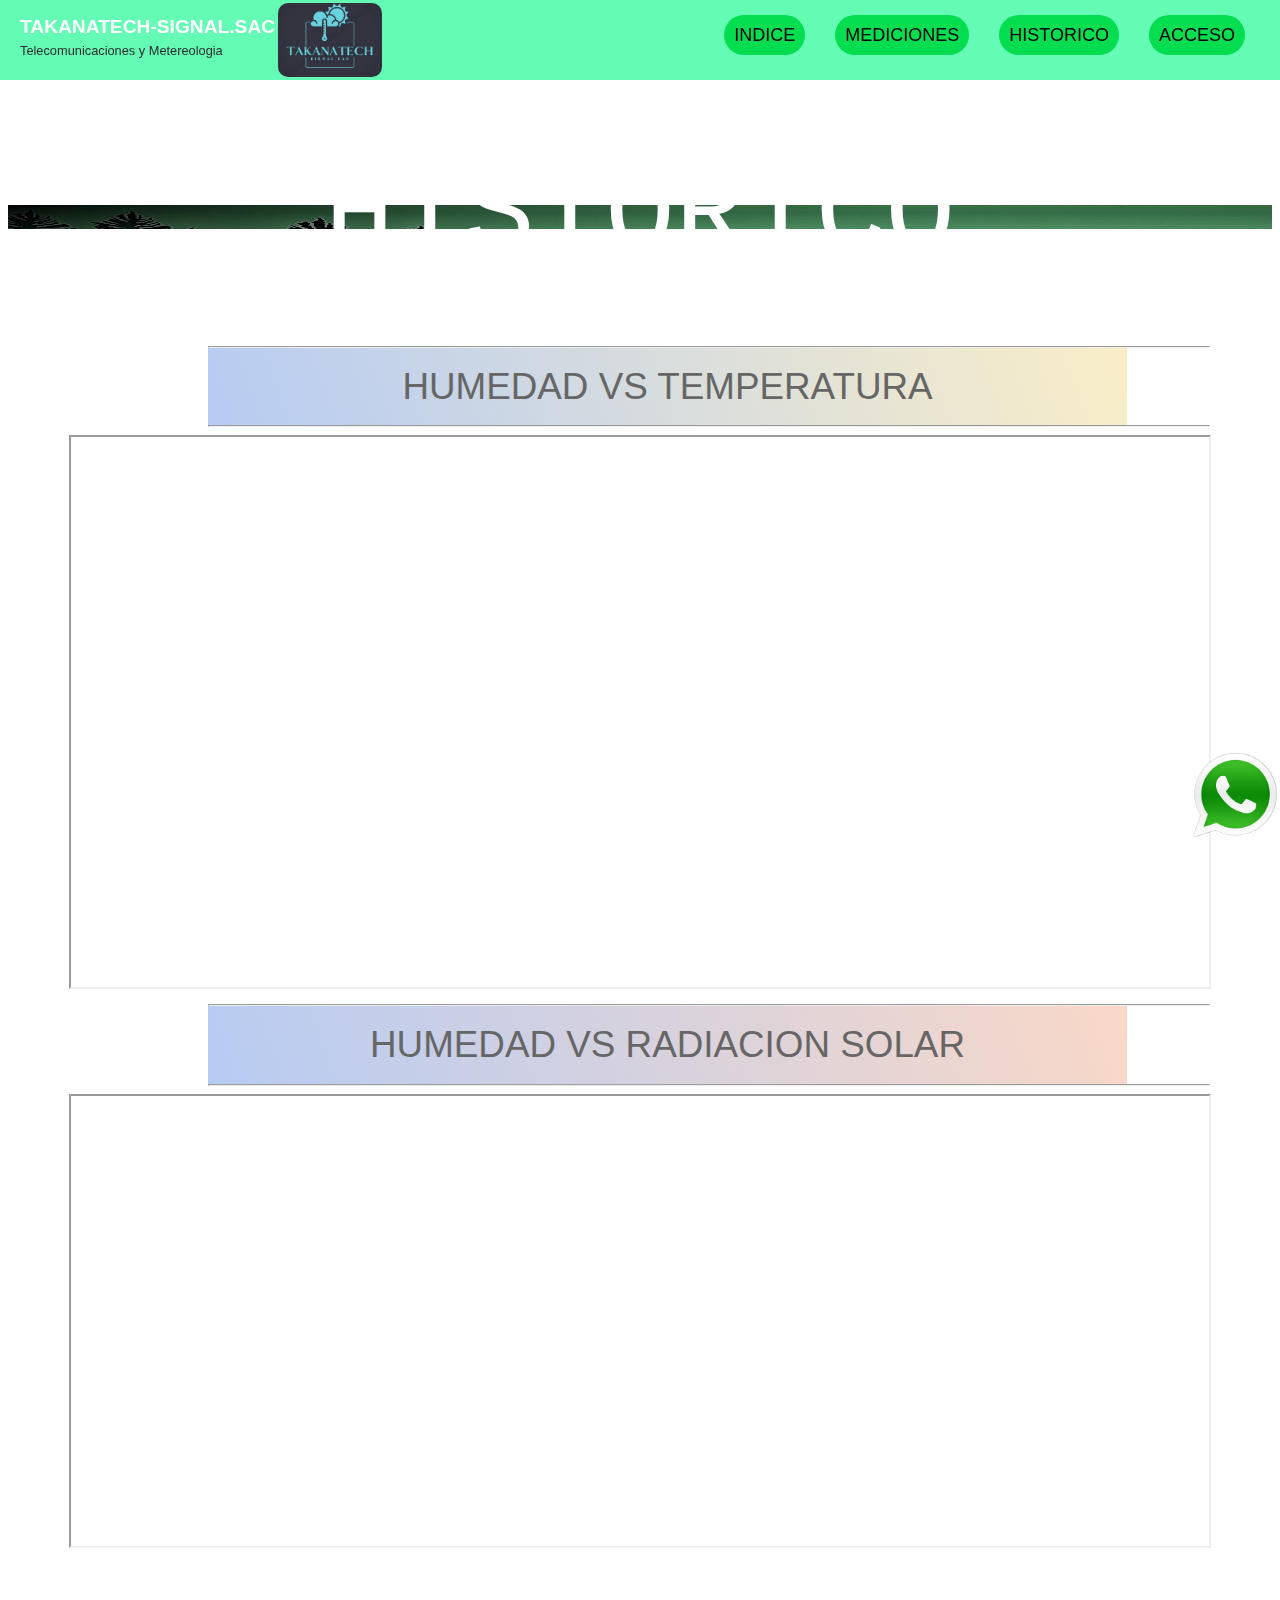
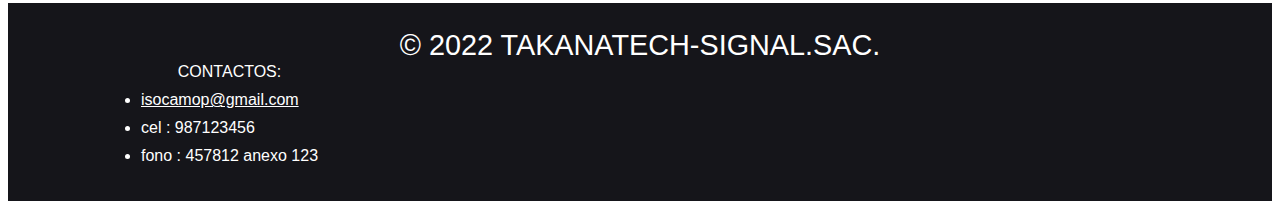
==== Historico.html @ 100c00e5 "commit" ====
<!DOCTYPE html>
<html lang="es">
<head>
<title>TAKANATECH-SIGNAL | EMPRESA</title>
<meta charset="utf-8">
<link rel="stylesheet" href="css/estilox.css">
<link rel="shortcut icon" href="imagen/logo.jpg" />
<link href="https://cdn.jsdelivr.net/npm/bootstrap@5.2.2/dist/css/bootstrap.min.css"
     rel="stylesheet"
    integrity="sha384-Zenh87qX5JnK2Jl0vWa8Ck2rdkQ2Bzep5IDxbcnCeuOxjzrPF/et3URy9Bv1WTRi" 
    crossorigin="anonymous">
<!-- Bootstrap core CSS -->
<!-- <link href="css/bootstrap.min.css" rel="stylesheet"> -->
</head>
<body>
<header id="main-header">
    <img src="./imagen/logo.jpg" width="104" id="logo" />
		<a id="logo-header" href="index.html">
			<span class="site-name">TAKANATECH-SIGNAL.SAC</span>
			<span class="site-desc">Telecomunicaciones y Metereologia</span>  
		</a> <!-- / #logo-header -->
        
		<nav>
			<ul>
				<li><a href="index.html">INDICE</a></li>
				<li><a href="Medicion.html">MEDICIONES</a></li>
				<li><a href="Historico.html">HISTORICO</a></li>
                <li><a href="acceso.html">ACCESO</a></li>
			</ul>
		</nav>
</header><!-- / #main-header -->
<a title="wasa" href="whatsapp.html"><img src="imagen/logo-wasap.png" width=150 alt="wasa" id="logo-wasa"/></a>

<a title="wasa" href="https://www.whatsapp.com/"><img src="imagen/logo-wasap.png" width=150 alt="wasa" id="logo-wasa"/></a>

<h3 id="titulo">HISTORICO</h3>
<!--------------  inicio del contenido --------------->
<center>
<div id="titulo_5">
<hr width="1000">
<h1>HUMEDAD VS TEMPERATURA </h1>
<hr width="1000">
</div>
<section> 
        
    <iframe name="formularios" style="width: 90%; height: 550px" src="grafica_hum_temp.php" >                      
    
    </iframe>         

</section>
<div id="titulo_6">
<hr width="1000">
<h1>HUMEDAD VS RADIACION SOLAR </h1>
<hr width="1000">
</div>
<section> 
        
    <iframe name="formularios" style="width: 90%; height: 450px" src="index.php" >                      
    
    </iframe>         

</section>
</center>

<!--------------  fin del contenido --------------->

<br>
<br>

<footer id="main-footer">
		<p>&copy; 2022 <a > TAKANATECH-SIGNAL.SAC. </a></p>

       

        <table class="en_pie" >
        <center>
            <tr>
                <td align="center">CONTACTOS:</td>
               
            </tr>
            <tr>
                <td align="left"><li><a href="#"> isocamop@gmail.com </a></li></td>
               
            </tr>
            <tr>
                <td align="left"><li> cel : 987123456 </li></td>
            </tr>
            <tr>
                <td align="left"><li> fono : 457812 anexo 123  </li></td>
            </tr>
        </center>
        </table>
</footer> <!-- / #main-footer -->

<script src="https://cdn.jsdelivr.net/npm/bootstrap@5.2.2/dist/js/bootstrap.min.js" 
integrity="sha384-IDwe1+LCz02ROU9k972gdyvl+AESN10+x7tBKgc9I5HFtuNz0wWnPclzo6p9vxnk" 
crossorigin="anonymous"></script>
</body>
</html>
---- css/estilox.css ----
/*-------define estilo general---------- */
body {   

	font-family: Helvetica, Arial, sans-serif;
	color: #666;
	background: #ffffff; 
	line-height: 1.5em;
	padding-top: 80px; /* Relleno superior igual a la altura de la cabecera*/
	
}
.fondo{
    background-image: url(../imagen/fondo8.jpg);
    
}
h1 {
	font-size: 2.3em;
	line-height: 1.3em;
	margin: 15px 0;
	text-align: center;
	font-weight: 300;
}


/* ------define estilo de la cabezera------- */

#main-header {
	background: #333;
	color: white;
	height: 70px;
}	
	#main-header a {
		color: rgb(0, 0, 0);
	}
#logo{
    margin: 3px;
    border-radius: 10px;
}
/*
 * Logo
 */
#logo-header {
	float: left;
	padding: 15px 0 0 20px;
	text-decoration: none;
}
	#logo-header:hover {
		color: #ffffff; /* define color de logo*/
	}
	
	#logo-header .site-name {
		display: block;
		font-weight: 700;
		font-size: 1.2em;
	}
	
	#logo-header .site-desc {
		display: block;
		font-weight: 300;
		font-size: 0.8em;
		color: rgb(45, 45, 45);
	}

/*
 * Navegación
 */
nav {
	float: right;
}
	nav ul {
		margin: 0;
		padding: 0;
		list-style: none;
		padding-right: 20px;
	}
	
		nav ul li {
			display: inline-block;
			line-height: 40px;
            
            background-color: #03dd4f;
            font-family: Arial, sans-serif;
			float: left;
            font-size: 18px;
            margin: 15px;
            border-radius: 20px;
                
		}
			
			nav ul li a {
				display: block;
				padding: 0 10px;
				text-decoration: none;
                
			}
			
				nav ul li a:hover {
					background: #5ff133;
                    border-radius: 20px;
				}
/* ------------aplicando estilo al contenido---------- */                
#titulo{     
    width: 100%;
    background-image: url(../imagen/fondo12.jpg);
    font-size: 7.3em;
	color:#ffffff;
    font-family: 'Courier New', Courier, monospace;
	text-align: center;
	font-weight: 300;
}

p {
	margin:  0 1.7em 0;
    font-size: 1.8em;
}

img {
	max-width: 100%;
	height: auto;
}
			



/*define video */


#fotopromo{
	position: static;
  	top: 5px;
  	left: 5px;
	  padding-top: 8px
}

#fotoPROMO{
    display: inline-block;
}
.foto2{
    border-radius: 30px;
}
#id-logo{
	position: static;
  	top: 3px;
  	margin: 3px;
   

}
/*define parafos*/


#logo-wasa{

	position: fixed;
  	bottom: 60px;
  	right: 0;
  	width: 90px;
  	/*border: 3px solid #73AD21;*/
}




	/* -----------define estilo de pie de pagina------------*/

	#main-footer {
		
		background: rgb(21, 21, 26);
		color: rgb(255, 255, 255);
		text-align: center;
		padding: 30px;
		
	}
		#main-footer p {
			margin: 0;
            color: white;
		}
		
		#main-footer a {
			color: white;
		}
	

	.en_pie{
		margin-left: 100px;
        text-align: center;
	}
/* ---------Para fijar  la cabecera -------*/

#main-header {
	background: rgba(68, 250, 165, 0.832);
	color: rgb(0, 0, 0);
	height: 80px;
	
	width: 100%; /* hacemos que la cabecera ocupe el ancho completo de la página */
	left: 0; /* Posicionamos la cabecera al lado izquierdo */
	top: 0; /* Posicionamos la cabecera pegada arriba */
	position: fixed; /* Hacemos que la cabecera tenga una posición fija */}


section{
	width: 100%;
    background: #ffffff;
    height: 100%;
}
#informacion{
	width: 100%;
    background: #a64cf060;
    height: 100%;
}
#img{
	float: left;
	margin:30px;
	width: 700px;
	height: 400px;
  }

#img1{
  float: left;
  margin:40px;
  width: 700px;
}

#img2{
	float: right;
	margin-right: 50px;
	width: 650px;
    margin-top: 50px;
  }

#titulo_1{
    background-color: #b19c002b;
    margin-right: 145px;
    margin-left: 200px;
}

#titulo_2{
    background-color: #0067b12b;
    margin-right: 145px;
    margin-left: 200px;
}

#titulo_3{
    background-color: #00abb12b;
    margin-right: 145px;
    margin-left: 200px;
}

#titulo_4{
    background-color: #e04d1c2b;
    margin-right: 145px;
    margin-left: 200px;
}
#titulo_5{
    background: linear-gradient(70deg, rgba(11, 82, 214, 0.299), rgba(231, 181, 15, 0.23));

    margin-right: 145px;
    margin-left: 200px;
}
#titulo_6{
    background: linear-gradient(70deg, rgba(11, 82, 214, 0.299), rgba(231, 87, 15, 0.23));
    margin-right: 145px;
    margin-left: 200px;
}

/* ---------Formulario -------*/
/*
#foto {
	margin-left: 30px;
	margin-top: 20px;
	padding: 0;
	width:100px;

}
*/	
main{
    width: 100%;
    padding: 150px;
    margin: auto;
    
}

.contenedor__todo{
    width: 100%;
    max-width: 900px;
    margin: auto;
    position: relative;
}

.caja__trasera{
    width: 100%;
	height: 400px;
    padding: 20px 20px;
    display: flex;
    justify-content: center;
    -webkit-backdrop-filter: blur(10px);
    backdrop-filter: blur(10px);
    background-color: rgba(0, 255, 17, 0.5);
    border-radius: 60px;
}

.caja__trasera div{
    margin: 100px 40px;
    color: white;
    transition: all 500ms;
}


.caja__trasera div p,
.caja__trasera button{
    margin-top: 30px;
	color: #000000;
}

.caja__trasera div h3{
    font-weight: 400;
    font-size: 30px;
}

.caja__trasera div p{
    font-size: 25px;
    font-weight: 300;
}

.caja__trasera button{
    padding: 10px 40px;
    border: 2px solid #fff;
    font-size: 14px;
    background: transparent;
    font-weight: 600;
    cursor: pointer;
    color: white;
    outline: none;
    transition: all 300ms;
}

.caja__trasera button:hover{
    background: rgb(0, 67, 14);
    color: #fafafa;
}

/*Formularios*/

.contenedor__login-register{
    display: flex;
    align-items: center;
    width: 100%;
    max-width: 380px;
    position: relative;
    top: -185px;
    left: 10px;

    /*La transicion va despues del codigo JS*/
    transition: left 500ms cubic-bezier(0.175, 0.885, 0.320, 1.275);
}

.contenedor__login-register form{
    width: 100%;
    width: 400px;
    padding: 70px 20px;
    background: rgb(255, 255, 255);
    position: absolute;
	border-radius: 30px;
}


.contenedor__login-register form h5{
    margin: 0;
    height: 40px;
    font-size: 26px;
    text-align: center;
    margin-bottom: 50px;
    border-bottom: 1px solid;
    color: #000000;
}
.contenedor__login-register form #etiqueta{
	font-size: 16px;
}


.contenedor__login-register form input{
    width: 100%;
    border: 1px solid #071500fa;
    margin-bottom: 25px;
    padding: 11px 10px;
    background: #fbff87;
    font-size: 16px;
    font-weight: bold;
    outline: none;
}

.contenedor__login-register form button{
    padding: 10px 40px;
    border: none;
    font-size: 16px;
    background: #00b129;
    font-weight: 600;
    cursor: pointer;
    color: white;
    outline: none;
    width: 100%;
}

.contenedor__login-register form button:hover{
    background: rgb(101, 246, 85);
    color:#fff
}


.formulario__login{
    opacity: 1;
    display: block;
}
.formulario__register{
    display: none;
}



@media screen and (max-width: 850px){

    main{
        margin-top: 50px;
    }

    .caja__trasera{
        max-width: 350px;
        height: 300px;
        flex-direction: column;
        margin: auto;
    }

    .caja__trasera div{
        margin: 0px;
        position: absolute;
    }


    /*Formularios*/

    .contenedor__login-register{
        top: -10px;
        left: -5px;
        margin: auto;
    }

    .contenedor__login-register form{
        position: relative;
    }
}
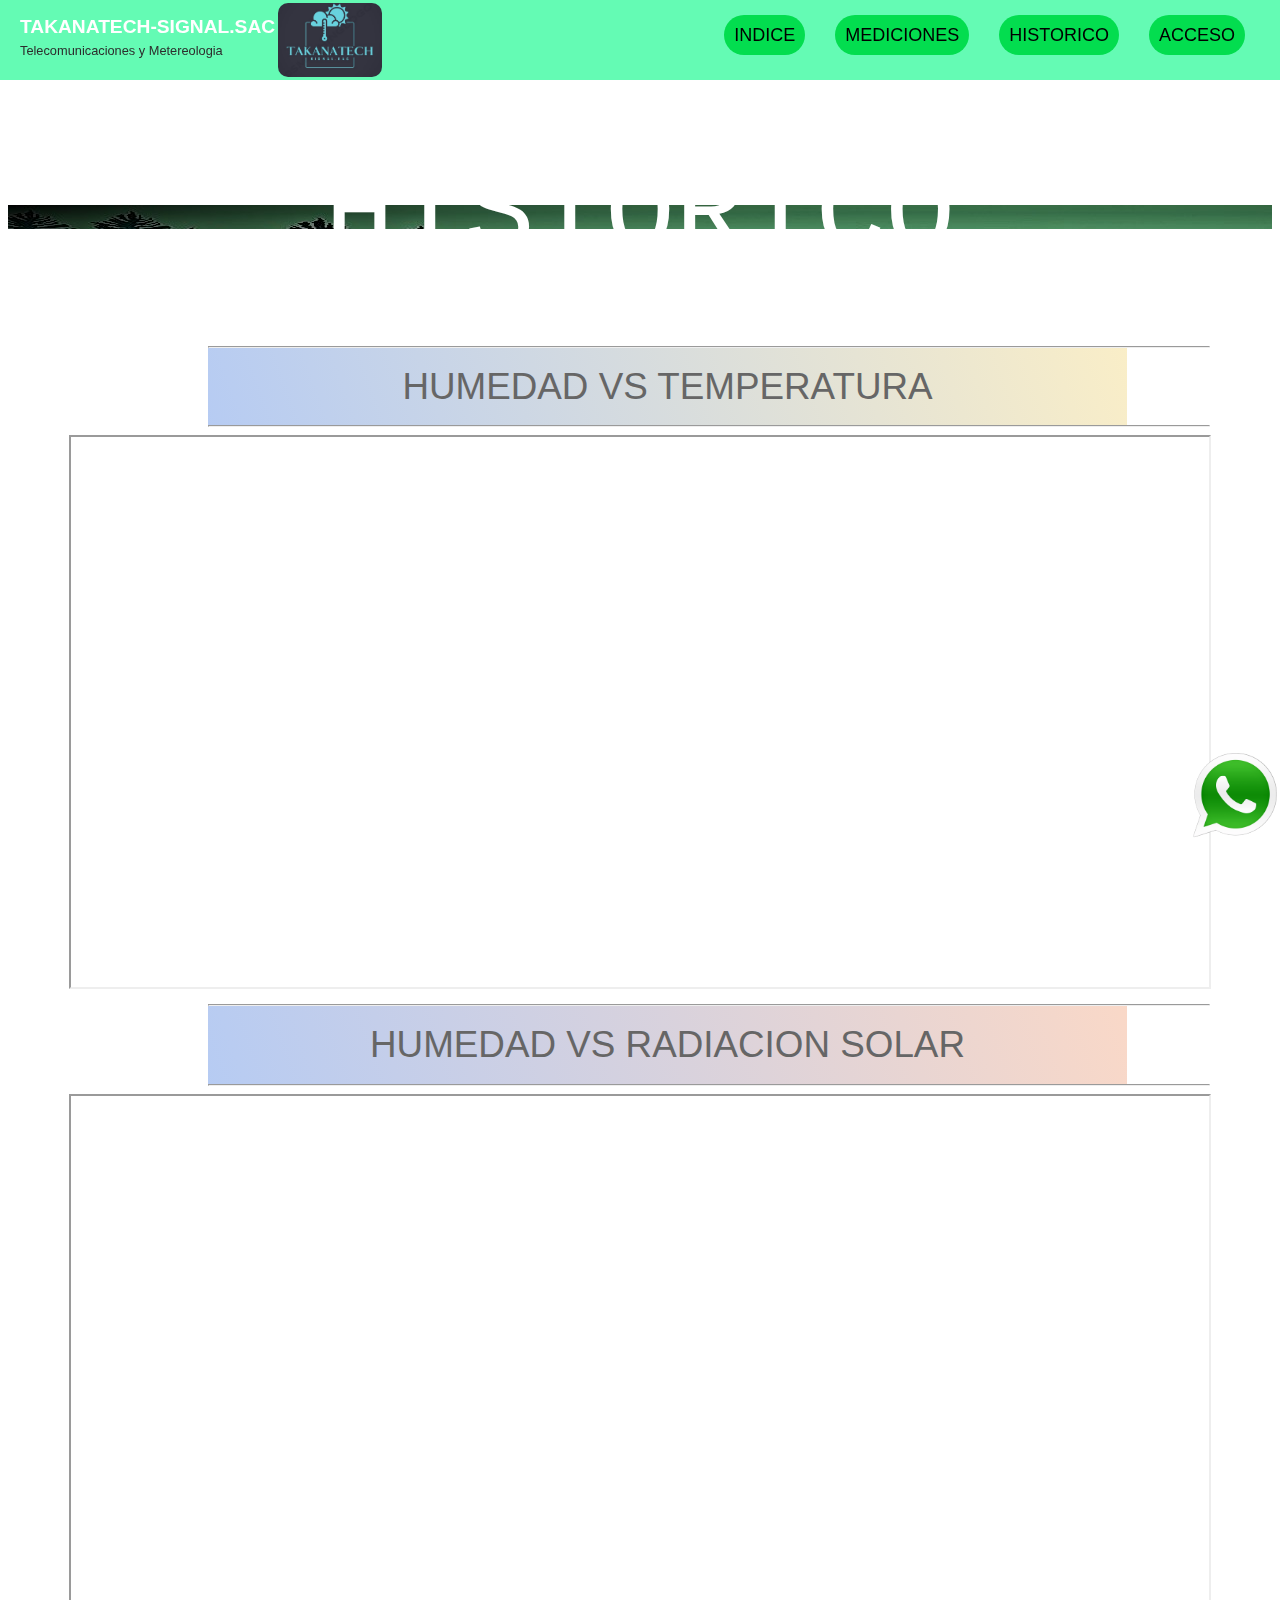
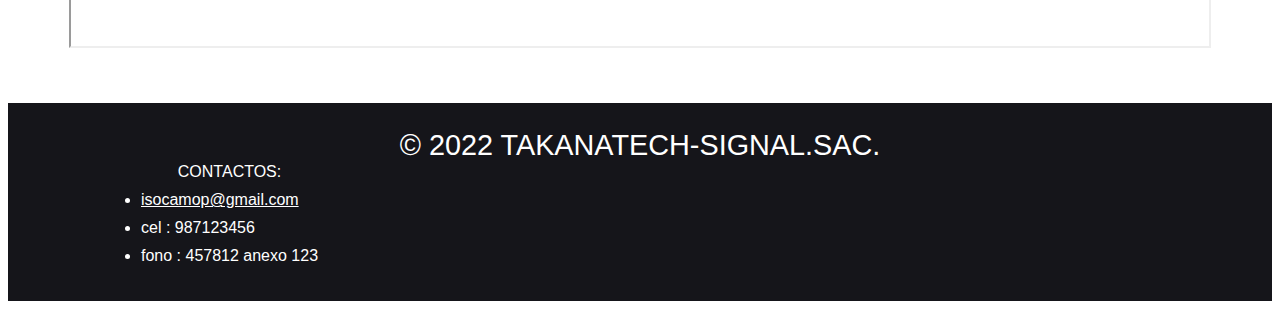
==== commit 9f6c82d1: "commit" ====
--- a/Historico.html
+++ b/Historico.html
@@ -56,7 +56,7 @@
 </div>
 <section> 
         
-    <iframe name="formularios" style="width: 90%; height: 450px" src="index.php" >                      
+    <iframe name="formularios" style="width: 90%; height: 550px" src="grafica_hum_rad.php" >                      
     
     </iframe>         
 
